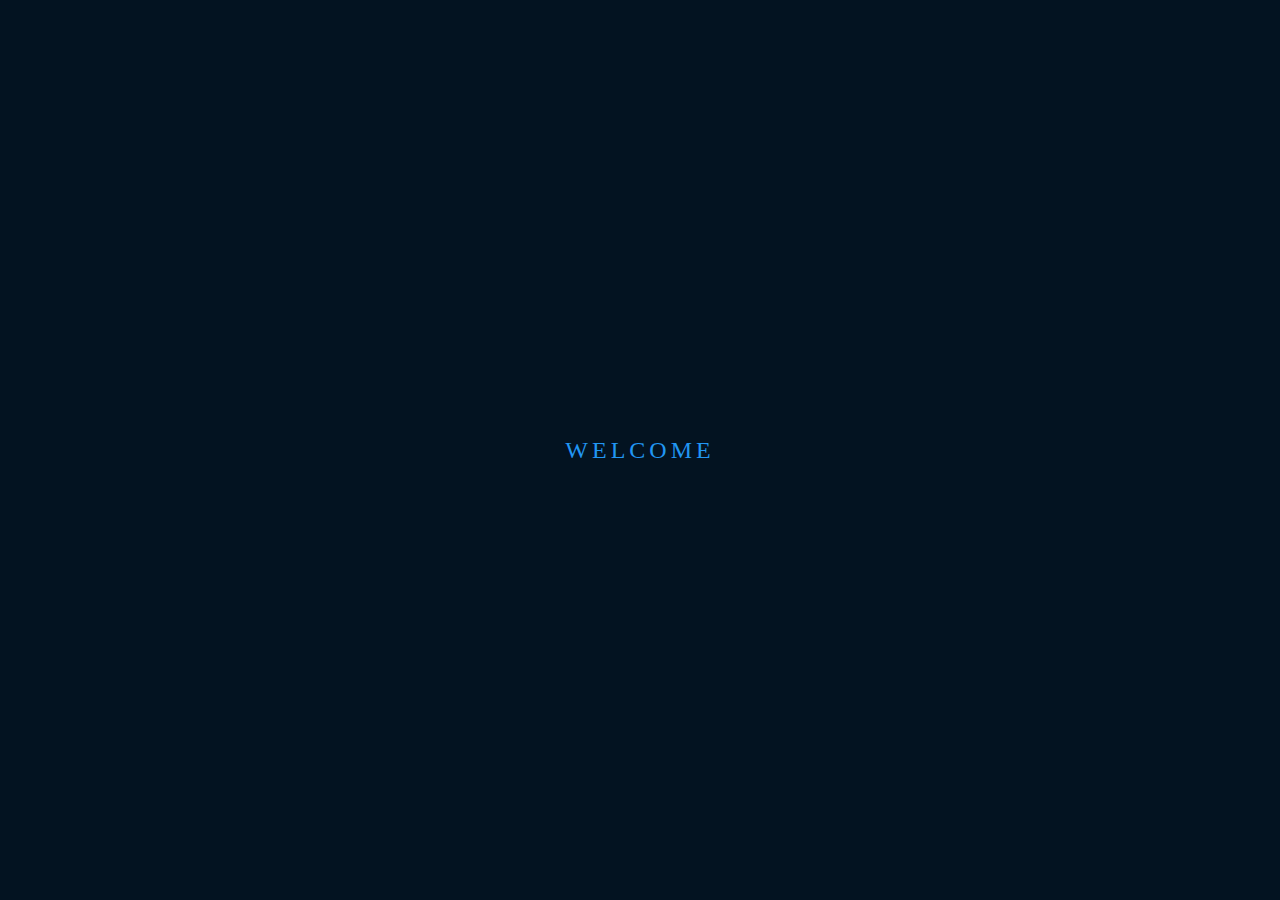
==== index.html @ a92f9537 "Created HTML and CSS for the landing page." ====
<!DOCTYPE html>
<html>
    <head>
        <title>Homepage</title>
        <link rel="stylesheet" type="text/css" href="style.css">
    </head>
    <body>
        <a href="#">
            <span></span>
            <span></span>
            <span></span>
            <span></span>
            Welcome
        </a>
    </body>
</html>
---- style.css ----
body{
    margin: 0;
    padding: 0;
    display: flex;
    justify-content: center;
    align-items: center;
    min-height: 100vh;
    background: #031321;
    font-family: consolas;
}

a{
    position: relative;
    display: inline-block;
    padding: 15px 30px;
    color: #2196f3;
    text-transform: uppercase;
    letter-spacing: 4px;
    text-decoration: none;
    font-size: 24px;
    overflow: hidden;
    transition: 0.2s;
}

a:hover{
    color: #255784;
    background: #2196f3;
    box-shadow: 0 0 10px #2196f3, 0 0 40px #2196f3, 0 0 80px #2196f3;
    transition-delay: 1s;
}
a span{
    position: absolute;
    display: block;
}
a span:nth-child(1){
    top: 0;
    left: -100%;
    width: 100%;
    height: 2px;
    background: linear-gradient(90deg,transparent,#2196f3);
}

a:hover span:nth-child(1){
    left: 100%;
    transition: 1s;
}
a span:nth-child(3){
    bottom: 0;
    right: -100%;
    width: 100%;
    height: 2px;
    background: linear-gradient(270deg,transparent,#2196f3);
}

a:hover span:nth-child(3){
    right: 100%;
    transition: 1s;
    transition-delay: 0.5s;
}
a span:nth-child(2){
    top: -100%;
    right: 0;
    width: 2px;
    height: 100%;
    background: linear-gradient(180deg,transparent,#2196f3);
}

a:hover span:nth-child(2){
    top: 100%;
    transition: 1s;
    transition-delay: 0.25s;
}
a span:nth-child(4){
    bottom: -100%;
    left: 0;
    width: 2px;
    height: 100%;
    background: linear-gradient(360deg,transparent,#2196f3);
}

a:hover span:nth-child(4){
    bottom: 100%;
    transition: 1s;
    transition-delay: 0.75s;
}
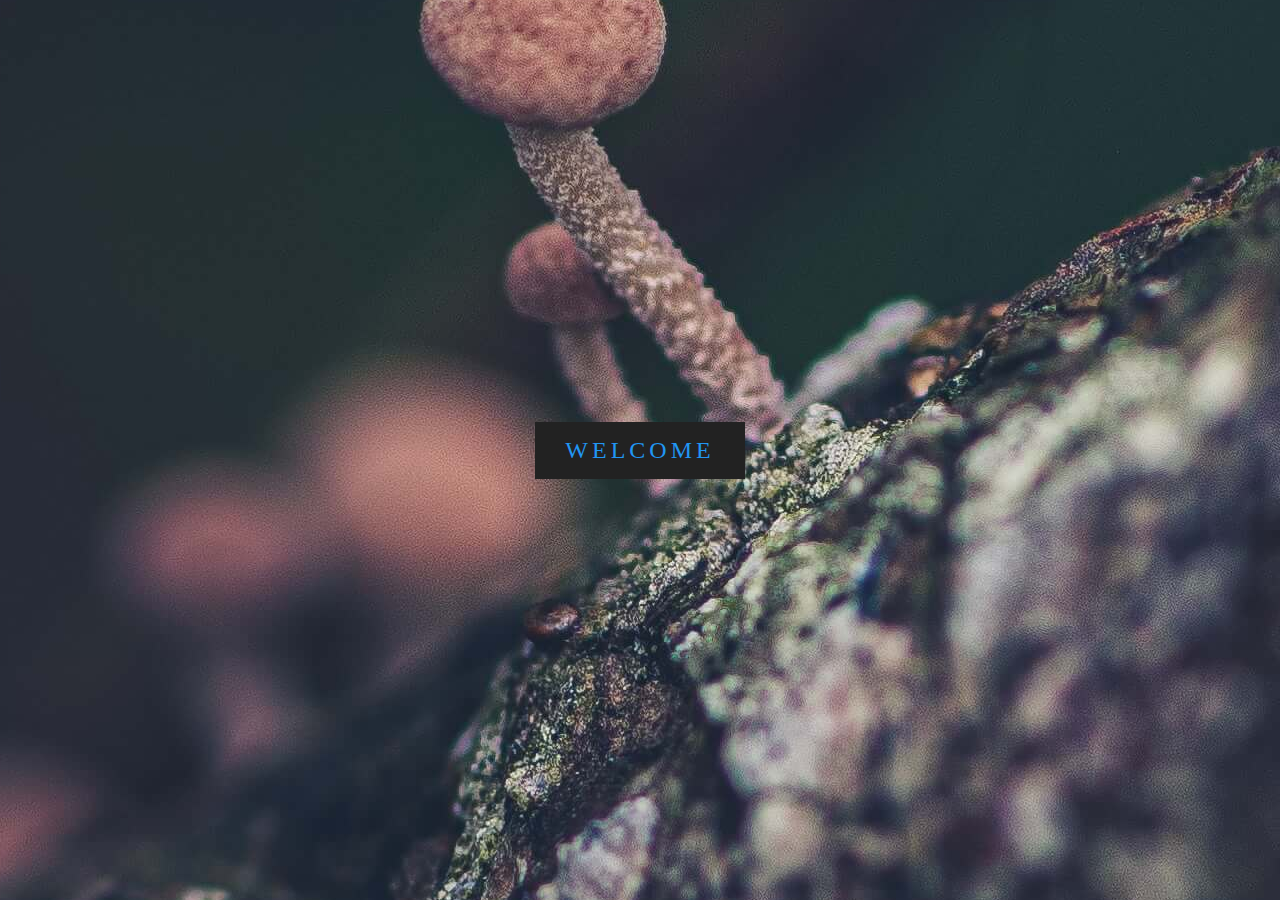
==== commit d4515240: "Added a background image" ====
--- a/index.html
+++ b/index.html
@@ -2,7 +2,7 @@
 <html>
     <head>
         <title>Homepage</title>
-        <link rel="stylesheet" type="text/css" href="style.css">
+        <link rel="stylesheet" type="text/css" href="landing.css">
     </head>
     <body>
         <a href="#">
--- a/landing.css
+++ b/landing.css
@@ -0,0 +1,89 @@
+body{
+    margin: 0;
+    padding: 0;
+    display: flex;
+    justify-content: center;
+    align-items: center;
+    min-height: 100vh;
+    background: #031321;
+    font-family: consolas;
+    background-image: url("images/landing.jpg");
+    background-repeat: no-repeat;
+    background-position: center;
+}
+
+a{
+    position: relative;
+    display: inline-block;
+    padding: 15px 30px;
+    color: #2196f3;
+    text-transform: uppercase;
+    letter-spacing: 4px;
+    text-decoration: none;
+    font-size: 24px;
+    overflow: hidden;
+    transition: 0.2s;
+    background: #222222;
+}
+
+a:hover{
+    color: #255784;
+    background: #2196f3;
+    box-shadow: 0 0 10px #2196f3, 0 0 40px #2196f3, 0 0 80px #2196f3;
+    transition-delay: 1s;
+}
+a span{
+    position: absolute;
+    display: block;
+}
+a span:nth-child(1){
+    top: 0;
+    left: -100%;
+    width: 100%;
+    height: 2px;
+    background: linear-gradient(90deg,transparent,#2196f3);
+}
+
+a:hover span:nth-child(1){
+    left: 100%;
+    transition: 1s;
+}
+a span:nth-child(3){
+    bottom: 0;
+    right: -100%;
+    width: 100%;
+    height: 2px;
+    background: linear-gradient(270deg,transparent,#2196f3);
+}
+
+a:hover span:nth-child(3){
+    right: 100%;
+    transition: 1s;
+    transition-delay: 0.5s;
+}
+a span:nth-child(2){
+    top: -100%;
+    right: 0;
+    width: 2px;
+    height: 100%;
+    background: linear-gradient(180deg,transparent,#2196f3);
+}
+
+a:hover span:nth-child(2){
+    top: 100%;
+    transition: 1s;
+    transition-delay: 0.25s;
+}
+a span:nth-child(4){
+    bottom: -100%;
+    left: 0;
+    width: 2px;
+    height: 100%;
+    background: linear-gradient(360deg,transparent,#2196f3);
+}
+
+a:hover span:nth-child(4){
+    bottom: 100%;
+    transition: 1s;
+    transition-delay: 0.75s;
+}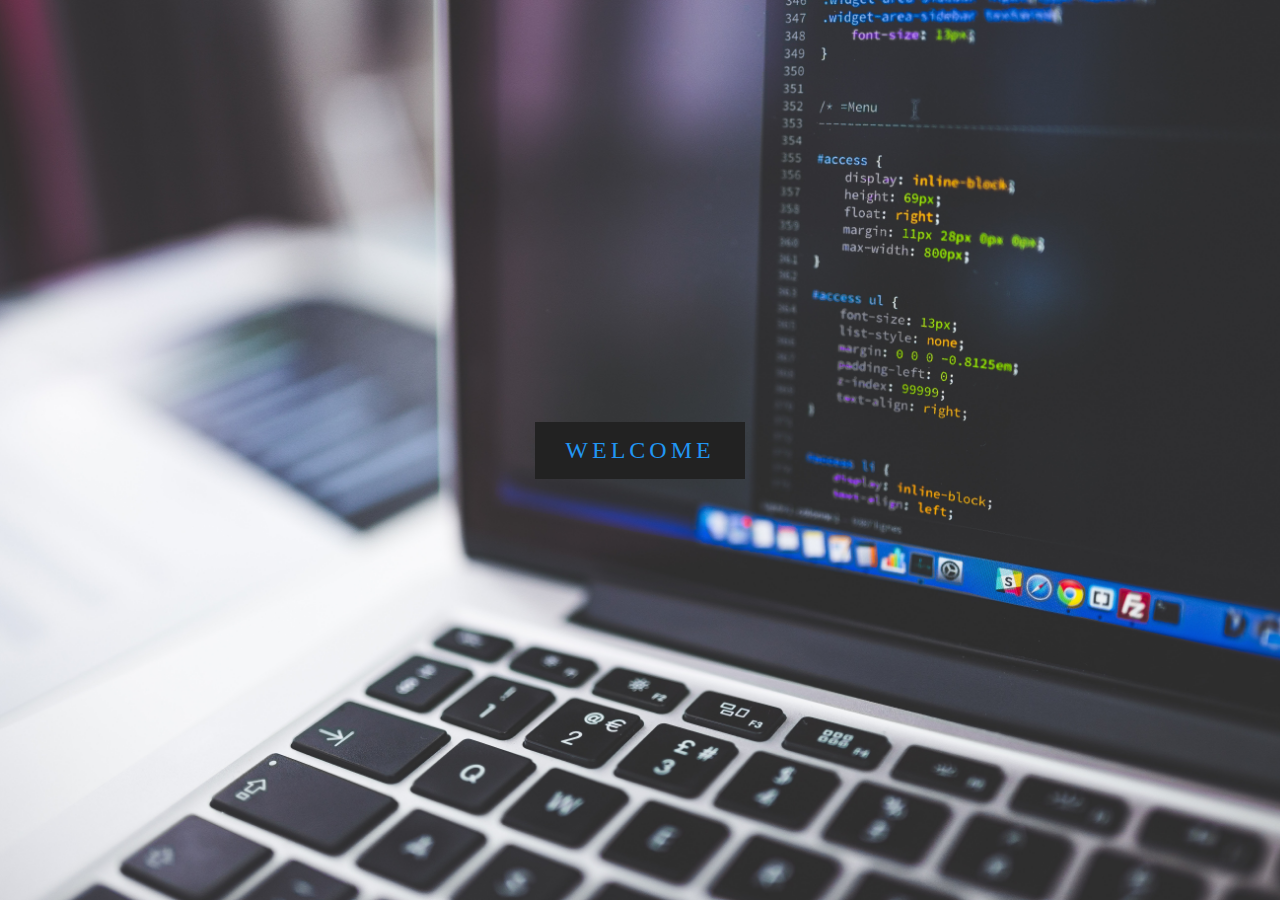
==== commit d77029a7: "Added some extra stuff(still needs work)." ====
--- a/index.html
+++ b/index.html
@@ -5,7 +5,7 @@
         <link rel="stylesheet" type="text/css" href="landing.css">
     </head>
     <body>
-        <a href="#">
+        <a href="tile.html">
             <span></span>
             <span></span>
             <span></span>
--- a/landing.css
+++ b/landing.css
@@ -7,9 +7,8 @@
     min-height: 100vh;
     background: #031321;
     font-family: consolas;
-    background-image: url("images/landing.jpg");
-    background-repeat: no-repeat;
-    background-position: center;
+    background-image: url("images/landing2.jpg");
+    background-size: cover;
 }
 
 a{
@@ -30,7 +29,7 @@
     color: #255784;
     background: #2196f3;
     box-shadow: 0 0 10px #2196f3, 0 0 40px #2196f3, 0 0 80px #2196f3;
-    transition-delay: 1s;
+    transition-delay: 0.5s;
 }
 a span{
     position: absolute;
@@ -59,7 +58,6 @@
 a:hover span:nth-child(3){
     right: 100%;
     transition: 1s;
-    transition-delay: 0.5s;
 }
 a span:nth-child(2){
     top: -100%;
@@ -72,7 +70,6 @@
 a:hover span:nth-child(2){
     top: 100%;
     transition: 1s;
-    transition-delay: 0.25s;
 }
 a span:nth-child(4){
     bottom: -100%;
@@ -85,5 +82,4 @@
 a:hover span:nth-child(4){
     bottom: 100%;
     transition: 1s;
-    transition-delay: 0.75s;
 }